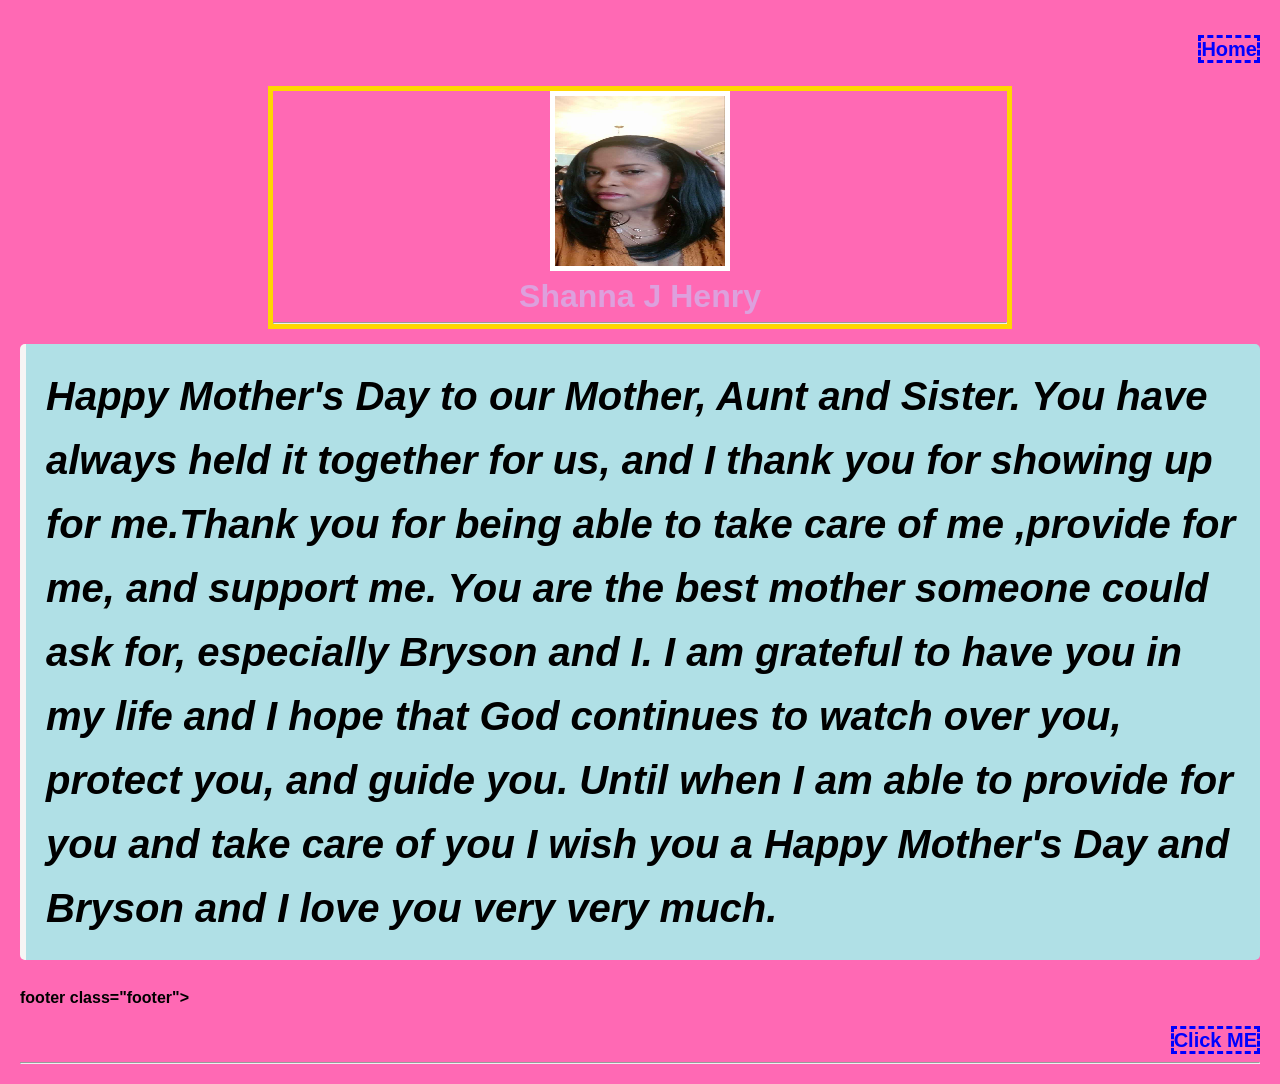
==== Gift1.html @ 85c59e08 "Add files via upload" ====
<!DOCTYPE html>
<html lang="en">
<head>
    
    <title>Gift1</title>
     <link rel="stylesheet" href="index2.css">
</head>
<body>
    <h1 class="home-container">
    <a href="OptionYes.html" class="main-link">Home</a>
</h1>
    <header class="header2">
         <img src="MD1.jpeg" alt="Profile Picture" class="profile-img">
         <h1 class="name-title">Shanna J Henry</h1>
        <hr class="divider">
    </header>
    <section class="letter-section">
        <p class="letter-text">
            Happy Mother's Day to our Mother, Aunt and Sister. You have always held it together for us, and I thank you
            for showing up for me.Thank you for being able to take care of me ,provide for me, and support me.
            You are the best mother someone could ask for, especially Bryson and I. I am grateful to have you in my life and I hope
            that God continues to watch over you, protect you, and guide you. Until when I am able to provide for you and
            take care of you I wish you a Happy Mother's Day and Bryson and I love you very very much.

        </p>
    </section>
    footer class="footer">
        <h1 class="home-container">
            <a href="Gift2.html" class="main-link">Click ME</a>
        </h1>
        <hr class="divider">
    </footer>
</body>
</html>
---- index2.css ----
*{
    margin: 0;
    padding: 0;
    box-sizing: border-box;
    font-weight: 600;
}

body{
    font-family: 'Gill Sans', 'Gill Sans MT', Calibri, 'Trebuchet MS', sans-serif;
    background-color: hotpink;
    color: black;
    padding: 20px;
    line-height: 1.6;
}

.header2{
    width: 60%;
    margin: 15px auto;
    border: 5px solid gold;
}

.home-container{
    text-align: right;
    margin-left: 20px;
}

.main-link{
    text-decoration: none;
    color: blue;
    font-size: 20px;
    font-weight: 700;
    border: dashed;
}

.main-link:hover{
    text-decoration: underline;
}


.profile-img{
    border: 5px solid white;
    width: 180px;
    height: 180px;
    display: block;
    margin: 0 auto;
}
.name-title{
    text-align: center;
    color: plum;
    font-size: 20;
}

.letter-section{
    background: powderblue;
    padding: 20px;
    margin-bottom: 25px;
    border-left: 6px solid whitesmoke;
    font-weight: 700;
    font-size: 40px;
    font-style: italic;
    border-radius: 5px;
}


.letter-text{
    animation-name: whitesmoke;
    animation-duration: 2s;
    animation-iteration-count: infinite;
    animation-direction: alternate;
}


@keyframes whitesmoke{
    from{background-color: palevioletred;}
    to{background-color:honeydew}
}
.footer{
font-weight: 600;
font-size: medium;
}
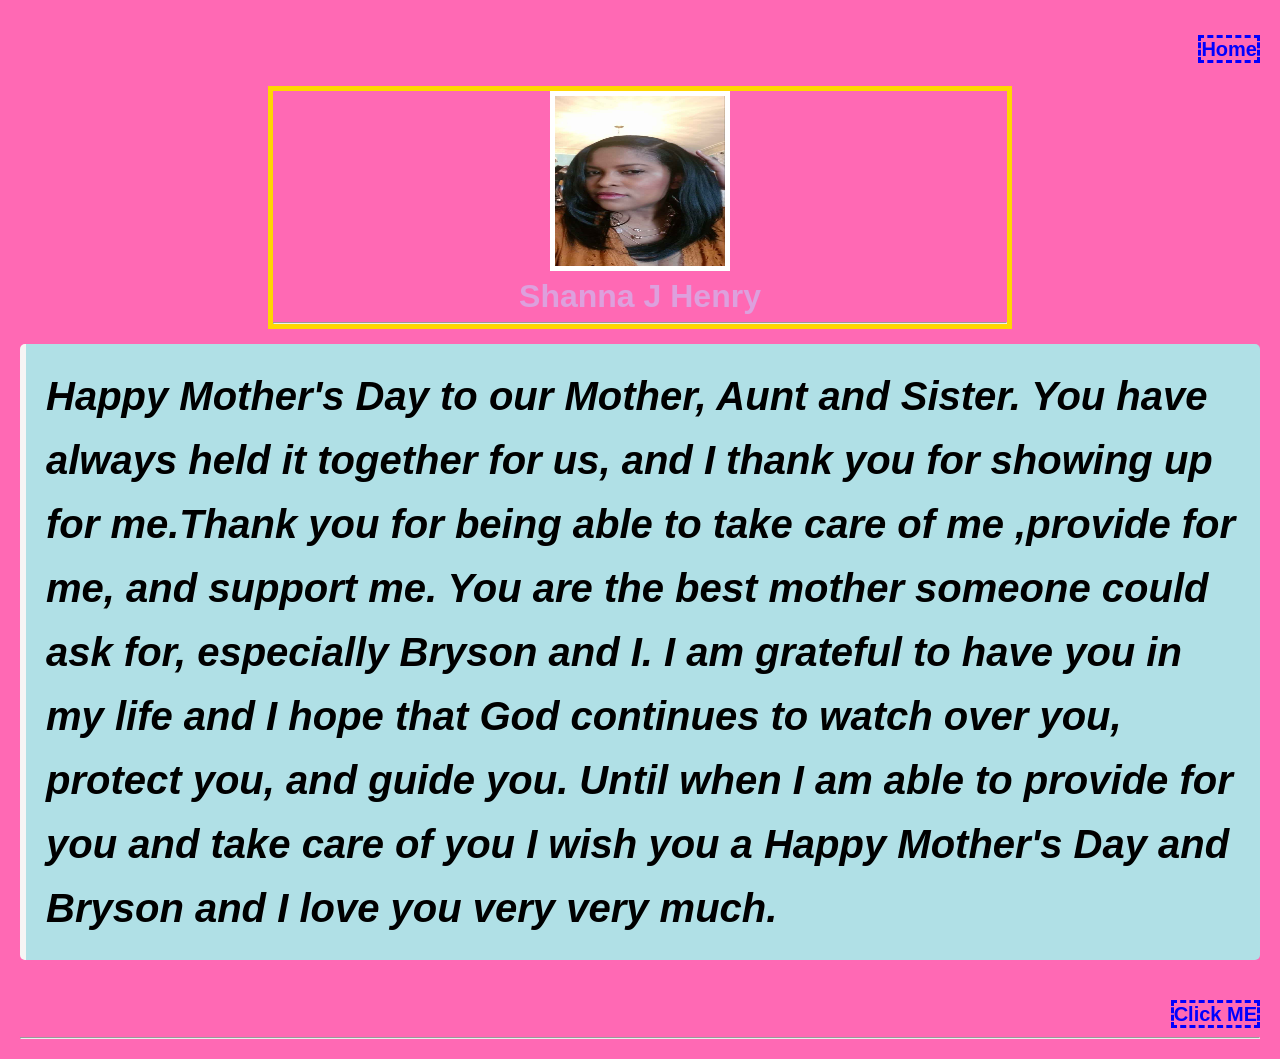
==== commit a72f30e1: "Update Gift1.html" ====
--- a/Gift1.html
+++ b/Gift1.html
@@ -24,11 +24,11 @@
 
         </p>
     </section>
-    footer class="footer">
+    <footer class="footer">
         <h1 class="home-container">
             <a href="Gift2.html" class="main-link">Click ME</a>
         </h1>
         <hr class="divider">
     </footer>
 </body>
-</html>+</html>
